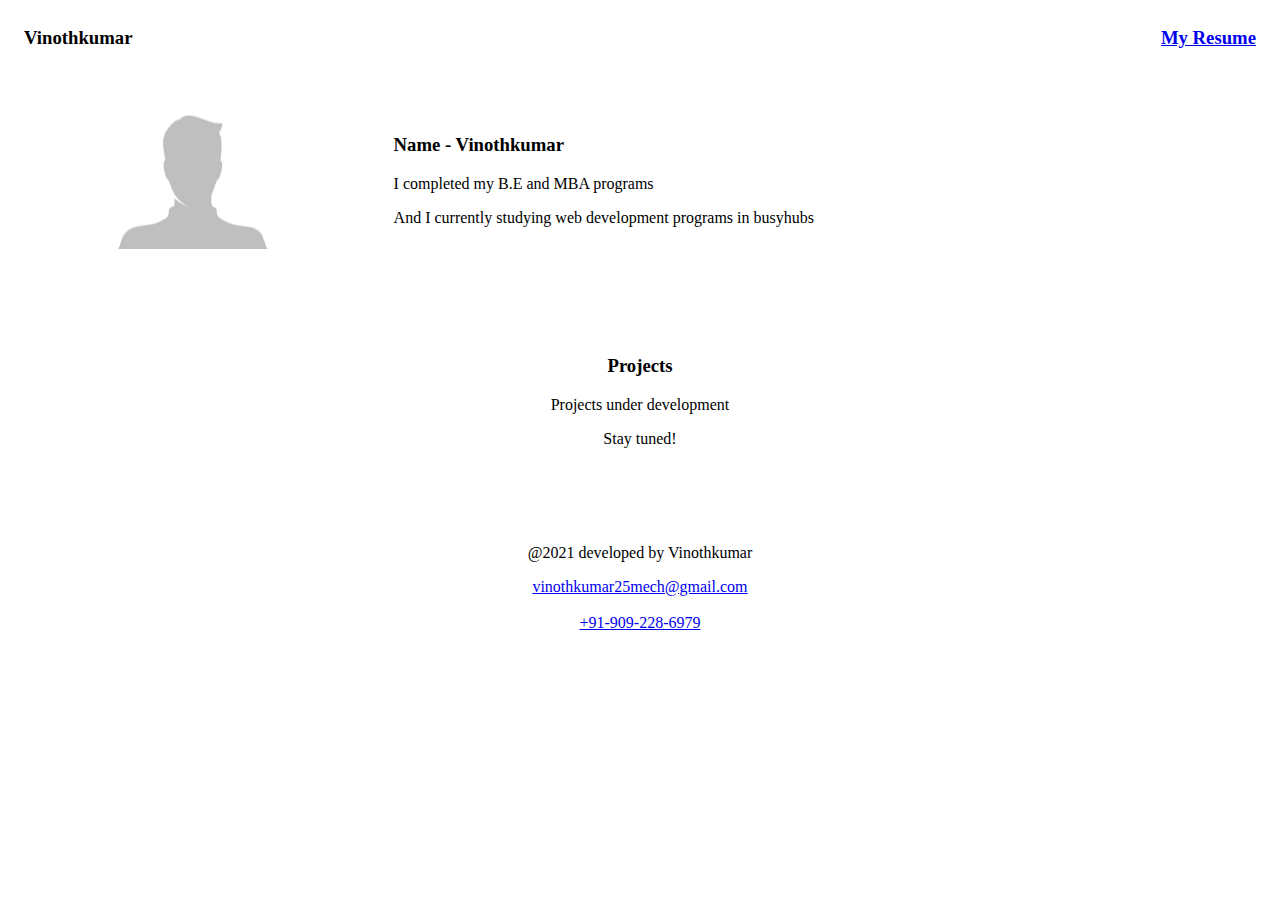
==== index.html @ e0b84651 "home page added" ====
<!DOCTYPE html>
<html lang="en">
<head>
    <meta charset="UTF-8">
    <meta http-equiv="X-UA-Compatible" content="IE=edge">
    <meta name="viewport" content="width=device-width, initial-scale=1.0">
    <title>Portfolio website tutorial</title>
    <link rel="stylesheet" href="style.css">
</head>
<body>
    <!--header section-->
<header class="header">
    <div class="wd-80">
        <h3>Vinothkumar</h3>
    </div>
    <div class="wd-20">
        <a href="#"><h3>My Resume</h3></a>
    </div>
</header>
    <!--end of header section-->
    <!--main section-->
    <main class="container">
        <!--profile selection-->
        <div class="profile-selection">
            <div class="profile-photo">
                <img src="/images/profile.jpg" alt="profile image" />
            </div>
            <div class="profile-details">
                <h3>Name - Vinothkumar</h3>
                <p>I completed my B.E and MBA programs  </p>
                <p>And I currently studying web development programs in busyhubs</p>
            </div>
        </div>
        <!--projects section-->
        <div class="project-section">
            <h3>Projects</h3>
            <p>Projects under development</p>
            <p>Stay tuned!</p>
        </div>
        <!--education section-->
        <div>

        </div>

    </main>
    <!--end of main section-->
    <!--footer section-->
    <footer class="footer">
        <p>@2021 developed by Vinothkumar</p>
        <a href="#">vinothkumar25mech@gmail.com</a><br /><br />
        <a href="#">+91-909-228-6979</a>
    </footer>
    <!--end of footer section-->
</body>
<script src="main.js"></script>
</html>
---- style.css ----
/*page styles*/

.header{
    width: 100%;
    display: flex;
}
.wd-80{
    width: 80%;
    margin-left: 1rem;
}
.wd-20{
    width:20%;
    display: flex;
    justify-content: flex-end;
    margin-right: 1rem;
}
.profile-selection{
    display: flex;

}
.profile-photo{
    width: 30%;
    display: flex;
    justify-content: center;
}
.profile-details{
    width:70%;
    padding: 1rem;
}
.profile-photo img{
    width: 150px;
    height: 150px;
}
.container{
    margin: 2rem 0;
}
.project-section, .footer{
    text-align: center;
    margin-top: 6rem;
}
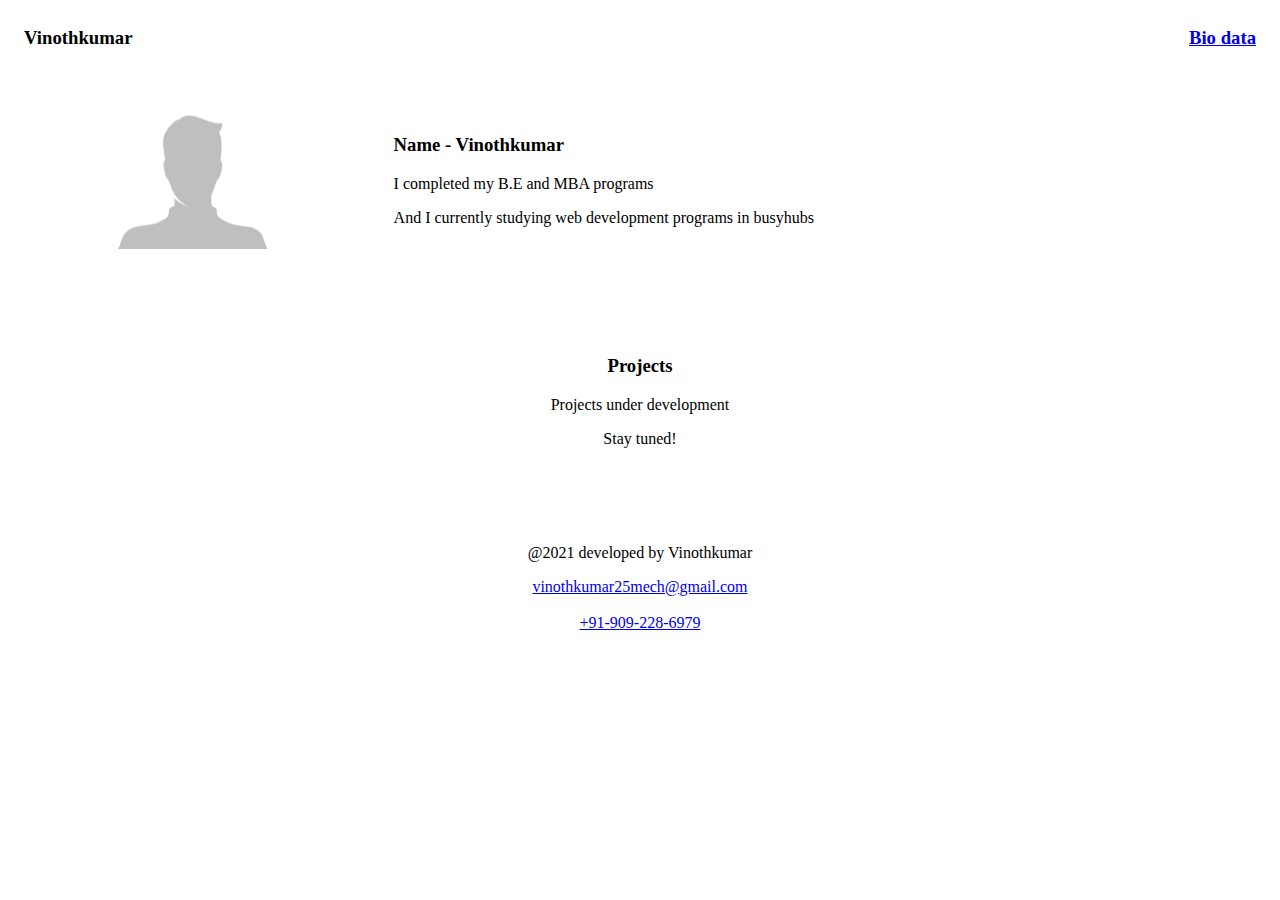
==== commit 2805aafd: "changes added" ====
--- a/index.html
+++ b/index.html
@@ -14,7 +14,7 @@
         <h3>Vinothkumar</h3>
     </div>
     <div class="wd-20">
-        <a href="#"><h3>My Resume</h3></a>
+        <a href="#"><h3>Bio data</h3></a>
     </div>
 </header>
     <!--end of header section-->
